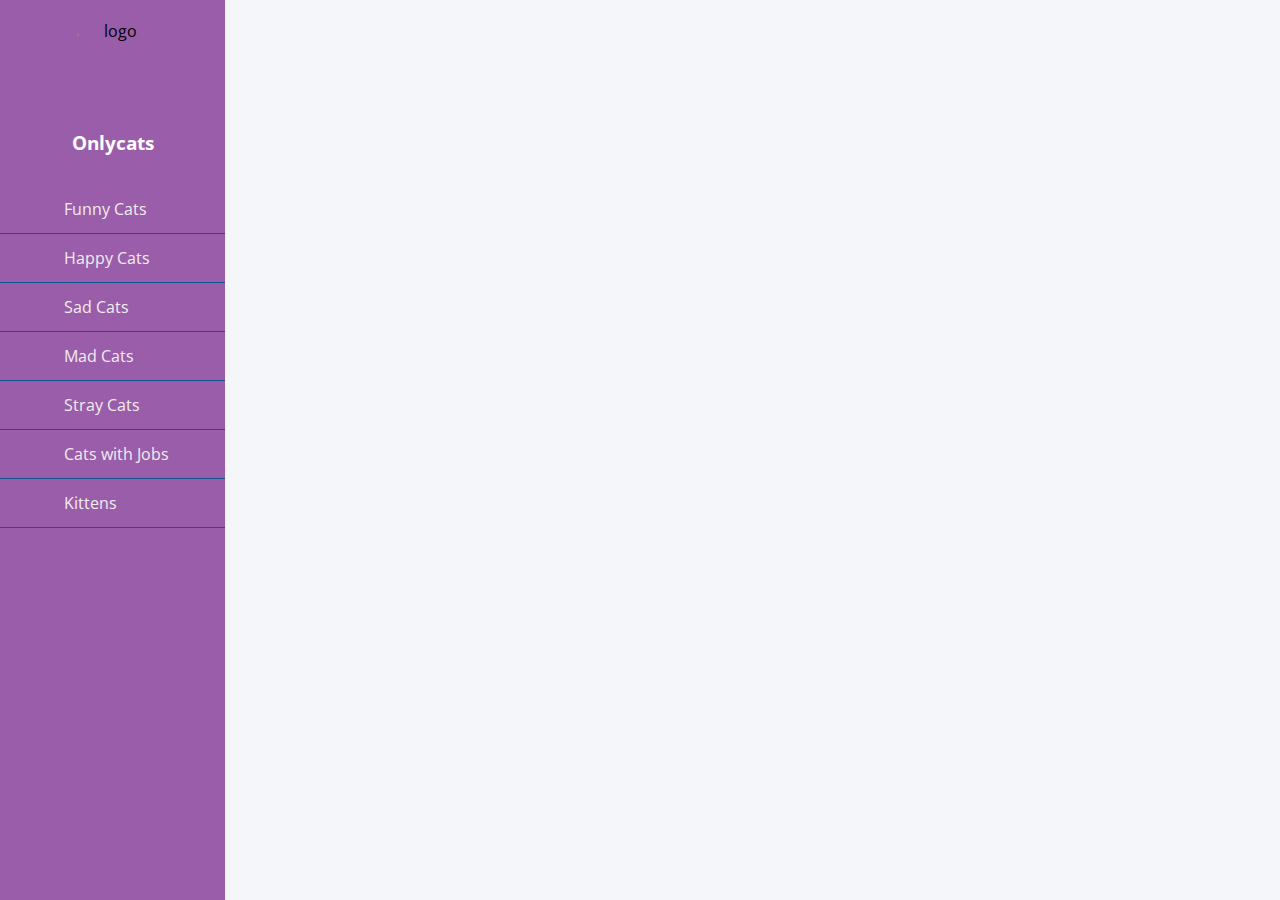
==== index.html @ 1ea44e29 "s" ====
<!DOCTYPE html>
<html lang="en">
    <head>
    <link rel="stylesheet" href="https://use.fontawesome.com/releases/v5.8.1/css/all.css">
    <meta charset="UTF-8">  
    <meta http-equiv="X-UA-Compatible" content="IE=edge">
    <meta name="viewport" content="width=device-width, initial-scale=1.0">
    <title>Onlycats</title>
    <link rel="stylesheet" href="style.css"> 
    </head>
    
    <body>
        <div class="wrapper">
            <div class="sidebar">
                    <div class="profile">
                        <img src="https://cdn.discordapp.com/attachments/641166619162181633/1072601354205417593/placeholder.png" alt="logo">
                        <h3>Onlycats</h3>
                    </div>
                    <ul>
                        <li><a href="#"> 
                            <span class="icon"><i class="fa-solid fa-cat"></i></span>
                            <span class="item">Funny Cats</span>
                        </a></li>
                        <li><a href="#">
                            <span class="icon"><i class="fa-solid fa-cat"></i></span>
                            <span class="item">Happy Cats</span>
                        </a></li>
                        <li><a href="#">
                            <span class="icon"><i class="fa-solid fa-cat"></i></span>
                            <span class="item">Sad Cats</span>
                        </a></li>
                        <li><a href="#">
                            <span class="icon"><i class="fa-solid fa-cat"></i></span>
                            <span class="item">Mad Cats</span>
                        </a></li>
                        <li><a href="#">
                            <span class="icon"><i class="fa-solid fa-cat"></i></span>
                            <span class="item">Stray Cats</span>
                        </a></li>
                        <li><a href="#">
                            <span class="icon"><i class="fa-solid fa-cat"></i></span>
                            <span class="item">Cats with Jobs</span>
                        </a></li>
                        <li><a href="#">
                            <span class="icon"><i class="fa-solid fa-cat"></i></span>
                            <span class="item">Kittens</span>
                        </a></li>
                    </ul>
            </div>
        </div> 
        
        
    </div>

    </body>
</html>
---- style.css ----
@import url('https://fonts.googleapis.com/css2?family=Open+Sans&display=swap');

*{
    list-style: none;
    text-decoration: none;
    margin: 0;
    padding: 0;
    box-sizing: border-box;
    font-family: 'Open Sans', sans-serif;
}

body{
    background: #f5f6fa;
}

.wrapper .sidebar{
    background: rgb(154, 93, 170);
    position: fixed;
    top: 0;
    left: 0;
    width: 225px;
    height: 100%;
    padding: 20px 0;
    transition: all 0.5s ease;
}

.wrapper .sidebar .profile{
    margin-bottom: 30px;
    text-align: center;
}

.wrapper .sidebar .profile img{
    display: block;
    width: 100px;
    height: 100px;
    border-radius: 50%;
    margin: 0 auto;
}

.wrapper .sidebar .profile h3{
    color: #ffffff;
    margin: 10px 0 5px;
}

.wrapper .sidebar .profile p{
    color: rgb(206, 240, 253);
    font-size: 14px;
}

.wrapper .sidebar ul li a{
    display: block;
    padding: 13px 30px;
    border-bottom: 1px solid #10558d;
    color: rgb(241, 237, 237);
    font-size: 16px;
    position: relative;
}

.wrapper .sidebar ul li a .icon{
    color: #dee4ec;
    width: 30px;
    display: inline-block;
}

.wrapper .sidebar ul li a:hover,
.wrapper .sidebar ul li a.active{
    color: #0c7db1;

    background:white;
    border-right: 2px solid rgb(5, 68, 104);
}

.wrapper .sidebar ul li a:hover .icon,
.wrapper .sidebar ul li a.active .icon{
    color: #0c7db1;
}

.wrapper .sidebar ul li a:hover:before,
.wrapper .sidebar ul li a.active:before{
    display: block;
}
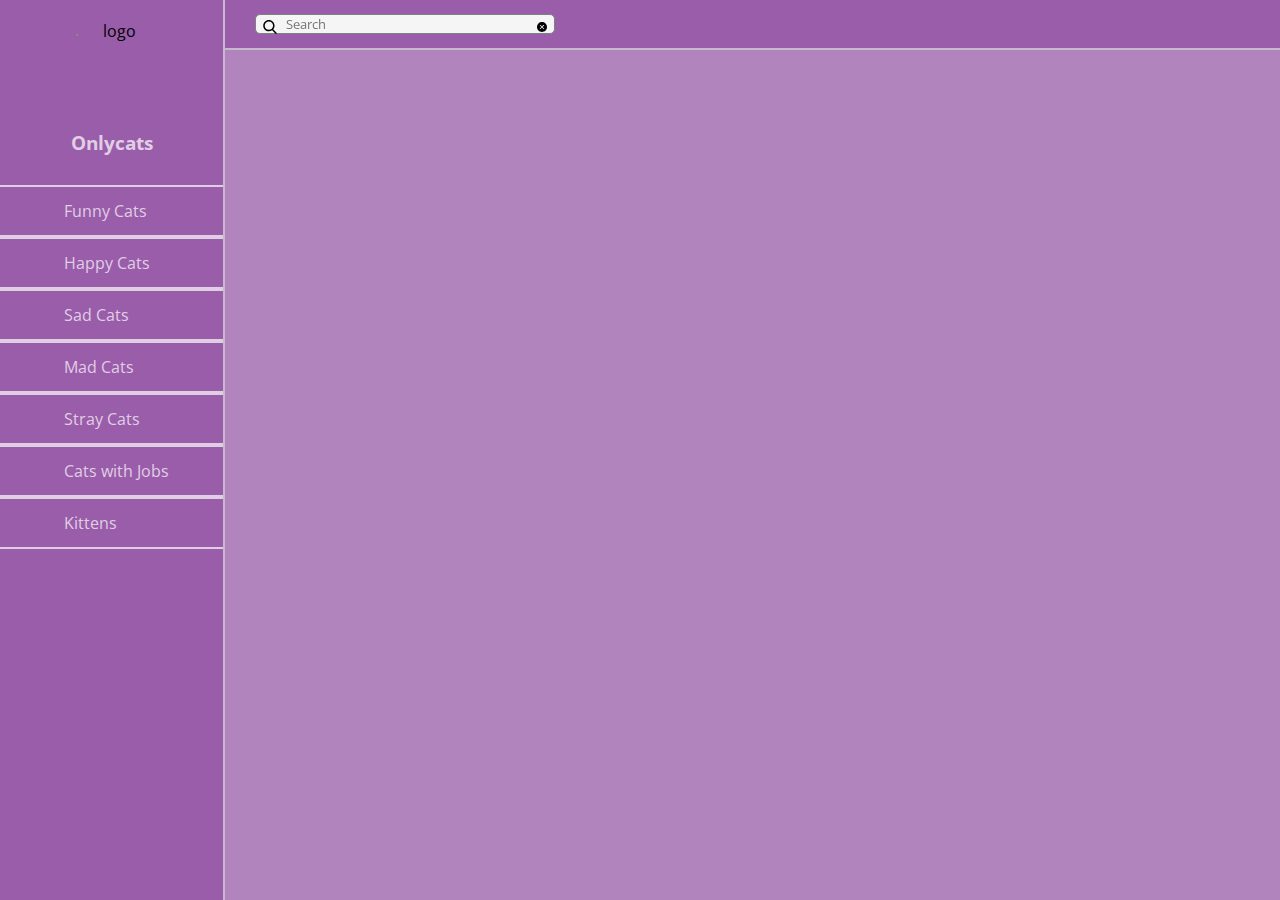
==== commit 03955949: "dd" ====
--- a/index.html
+++ b/index.html
@@ -13,7 +13,7 @@
         <div class="wrapper">
             <div class="sidebar">
                     <div class="profile">
-                        <img src="https://cdn.discordapp.com/attachments/641166619162181633/1072601354205417593/placeholder.png" alt="logo">
+                        <img src="https://i.imgur.com/dDh77fx.png" alt="logo">
                         <h3>Onlycats</h3>
                     </div>
                     <ul>
@@ -46,11 +46,68 @@
                             <span class="item">Kittens</span>
                         </a></li>
                     </ul>
+           
+                </div>
+                <nav>
+                <div class="section">
+                    <div class="top_navbar">
+                        
+                        <div class="wrapper">
+    <img class="search-icon" src="[data-uri]" />
+    <input class="search" placeholder="Search" type="text" >
+    <img class="clear-icon" src="[data-uri]" />
+  </div>  
+
+                        <div class="profile">
+                            <img src="https://i.imgur.com/9SJO7lk.png" class="user-pic" onclick="toggleMenu()">
+                        
+                            <div class="sub-menu-wrap" id="subMenu">
+                                <div class="sub-menu">
+                                    <div class="user-info">
+                                        <img src="https://i.imgur.com/9SJO7lk.png">
+                                        <h2>Sasha's Page</h2>
+                                    </div>
+                                    <hr>
+
+                                    <a href="#" class="sub-menu-link">
+                                        <img src="https://i.imgur.com/1pjL7Fo.png">
+                                        <p> Edit Profile</p>
+                                        <span>></span>
+                                    </a>
+                                    <a href="#" class="sub-menu-link">
+                                        <img src="https://i.imgur.com/1pjL7Fo.png">
+                                        <p> Settings</p>
+                                        <span>></span>
+                                    </a>
+                                    <a href="#" class="sub-menu-link">
+                                        <img src="https://i.imgur.com/1pjL7Fo.png">
+                                        <p> Help</p>
+                                        <span>></span>
+                                    </a>
+                                    <a href="#" class="sub-menu-link">
+                                        <img src="https://i.imgur.com/1pjL7Fo.png">
+                                        <p> Logout</p>
+                                        <span>></span>
+                                    </a>
+                                </div>
+                            </div>
+                    
+                    </div>
+                </div>
+                </div> 
+        
+            </nav>
             </div>
-        </div> 
-        
-        
-    </div>
 
-    </body>
+
+<script>
+let subMenu = document.getElementById("subMenu");
+
+function toggleMenu(){
+    subMenu.classList.toggle("open-menu");
+}
+
+</script>
+
+</body>
 </html>--- a/style.css
+++ b/style.css
@@ -1,5 +1,4 @@
-@import url('https://fonts.googleapis.com/css2?family=Open+Sans&display=swap');
-
+@import url('https://fonts.googleapis.com/css2?family=Open+Sans:wght@300;400;600;700;800&display=swap');
 *{
     list-style: none;
     text-decoration: none;
@@ -10,11 +9,12 @@
 }
 
 body{
-    background: #f5f6fa;
+    background: #B284BE;
 }
 
 .wrapper .sidebar{
     background: rgb(154, 93, 170);
+    border-right: 2px solid rgb(201, 185, 206);
     position: fixed;
     top: 0;
     left: 0;
@@ -38,44 +38,178 @@
 }
 
 .wrapper .sidebar .profile h3{
-    color: #ffffff;
+    color: #E0CEE5;
     margin: 10px 0 5px;
 }
 
-.wrapper .sidebar .profile p{
-    color: rgb(206, 240, 253);
-    font-size: 14px;
-}
-
 .wrapper .sidebar ul li a{
     display: block;
     padding: 13px 30px;
-    border-bottom: 1px solid #10558d;
-    color: rgb(241, 237, 237);
+    border-block: 2px solid #E0CEE5;
+    border-spacing: 0px;
+    color: rgb(224, 206, 229);
     font-size: 16px;
     position: relative;
+    font-family: 'open sans', sans-serif;
 }
 
 .wrapper .sidebar ul li a .icon{
-    color: #dee4ec;
+    color: #E0CEE5;
     width: 30px;
     display: inline-block;
 }
 
 .wrapper .sidebar ul li a:hover,
 .wrapper .sidebar ul li a.active{
-    color: #0c7db1;
-
+    color: #C9B9CE;
     background:white;
-    border-right: 2px solid rgb(5, 68, 104);
+    border-right: 2px solid rgb(201, 185, 206);
 }
 
 .wrapper .sidebar ul li a:hover .icon,
 .wrapper .sidebar ul li a.active .icon{
-    color: #0c7db1;
+    color: #C9B9CE;
 }
 
 .wrapper .sidebar ul li a:hover:before,
 .wrapper .sidebar ul li a.active:before{
     display: block;
-}+}
+
+.wrapper .section{
+    width: calc(100% - 225px);
+    margin-left: 225px;
+    transition: all 0.5s ease;
+}
+.wrapper .section .top_navbar{
+    background-color: rgb(154, 93, 170);
+    border-bottom: 2px solid rgb(201, 185, 206);
+    height: 50px;
+    display: flex;
+    align-items: center;
+    padding: 0 30px;
+}
+
+.section .top_navbar .profile img{
+    display: block;
+    width: 40px;
+    height: 40px;
+    border-radius: 50%;
+    cursor: pointer;
+    margin-left: 1000px;
+    
+}
+.sub-menu-wrap{
+    position: absolute;
+    top: 100%;
+    right: 10%;
+    width: 320px;
+    max-height: 0px;
+    overflow: hidden;
+    transition: max-height 0.5s;
+}
+.sub-menu-wrap.open-menu{
+    max-height: 400px;
+}
+
+.sub-menu{
+    background: rgb(154, 93, 170);
+    padding: 20px;
+    margin: 10px;
+
+}
+.user-info{
+    display: flex;
+    align-items: center;
+}
+.user-info h3{
+    font-weight: 500;
+}
+.user-info img{
+    width: 60px;
+    border-radius: 50%;
+    margin-right: 15px;
+}
+.sub-menu hr{
+    border: 0;
+    height: 1px;
+    width: 100%;
+    background: #E0CEE5;
+    margin: 15px 0 10px;
+}
+
+.sub-menu-link{
+    display: flex;
+    align-items: center;
+    text-decoration: none;
+    color: #E0CEE5;
+    margin: 12px 0;
+}
+.sub-menu-link p{
+    width: 100%;
+}
+.sub-menu-link img{
+width: 40px;
+background: #C9B9CE;
+border-radius: 50%;
+padding: 8px;
+margin-right: 15px;
+}
+.sub-menu-link span{
+    font-size: 22px;
+    transition: transform 0.5s;
+}
+.sub-menu-link:hover span{
+    transform: translateX(5px);
+}
+.sub-menu-link:hover p{
+    font-weight: 600;
+}
+.wrapper {
+    position: relative;
+    display: flex;
+    min-width: 300px;
+  }
+ .search-icon {
+    position: absolute;
+    top: 6px;
+    left: 8px;
+    width: 14px;
+  }
+
+  .clear-icon {
+    position: absolute;
+    top: 8px;
+    right: 8px;
+    width: 10px;
+    cursor: pointer;
+    <!-- visibility: hidden; -->
+  }
+.search {
+    border: 1px solid grey;
+    border-radius: 5px;
+    height: 20px;
+    width: 100%;
+    padding: 2px 23px 2px 30px;
+    outline: 0;
+    background-color: #f5f5f5;
+  }
+ .search:hover, .search:focus {
+    border: 1.5px solid #009688;
+    background-color: white;
+  }
+  const clearIcon = document.querySelector(".clear-icon");
+  const searchBar = document.querySelector(".search");
+
+  searchBar.addEventListener("keyup", () => {
+    if(searchBar.value && clearIcon.style.visibility != "visible"){
+      clearIcon.style.visibility = "visible";
+    } else if(!searchBar.value) {
+      clearIcon.style.visibility = "hidden";
+    }
+  });
+
+  clearIcon.addEventListener("click", () => {
+    searchBar.value = "";
+    clearIcon.style.visibility = "hidden";
+  })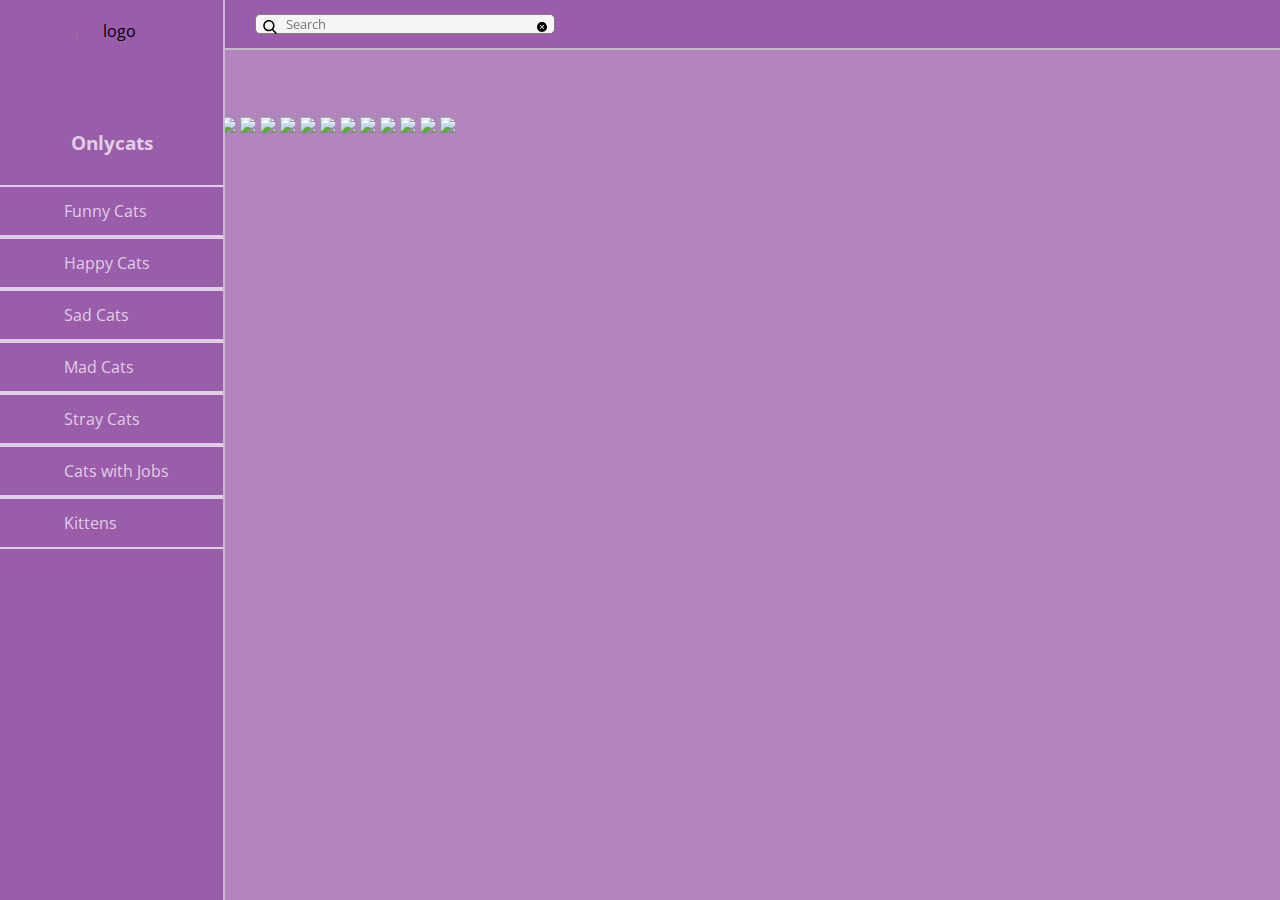
==== commit f68f370d: "m" ====
--- a/index.html
+++ b/index.html
@@ -64,28 +64,28 @@
                             <div class="sub-menu-wrap" id="subMenu">
                                 <div class="sub-menu">
                                     <div class="user-info">
-                                        <img src="https://i.imgur.com/9SJO7lk.png">
+                                        
                                         <h2>Sasha's Page</h2>
                                     </div>
                                     <hr>
 
                                     <a href="#" class="sub-menu-link">
-                                        <img src="https://i.imgur.com/1pjL7Fo.png">
+                                        
                                         <p> Edit Profile</p>
                                         <span>></span>
                                     </a>
                                     <a href="#" class="sub-menu-link">
-                                        <img src="https://i.imgur.com/1pjL7Fo.png">
+                                        
                                         <p> Settings</p>
                                         <span>></span>
                                     </a>
                                     <a href="#" class="sub-menu-link">
-                                        <img src="https://i.imgur.com/1pjL7Fo.png">
+                                        
                                         <p> Help</p>
                                         <span>></span>
                                     </a>
                                     <a href="#" class="sub-menu-link">
-                                        <img src="https://i.imgur.com/1pjL7Fo.png">
+                                        
                                         <p> Logout</p>
                                         <span>></span>
                                     </a>
@@ -94,7 +94,8 @@
                     
                     </div>
                 </div>
-                </div> 
+                </div>
+               
         
             </nav>
             </div>
@@ -109,5 +110,35 @@
 
 </script>
 
+<div id="gallery">
+  <br>
+  <br>
+  <br>
+   <img src="https://i.imgur.com/9SJO7lk.png">
+   <img src="https://imgur.com/ZdETuAx.png">
+   <img src="https://imgur.com/2sTG07f.png">
+   <img src="https://i.imgur.com/tdie122.png">
+   <img src="https://imgur.com/xdxm3Py.png">
+   <img src="https://imgur.com/AuegIj3.png">
+   <img src="https://imgur.com/nWVzex5.png">
+   <img src="https://imgur.com/xcqxRVH.png">
+   <img src="https://imgur.com/PRSIjqa.png">
+   <img src="https://imgur.com/ojHtggF.png">
+   <img src="https://imgur.com/45QMEjP.png">
+   <img src="https://imgur.com/JQweinz.png">
+   <img src="https://imgur.com/FmX57nz.png">
+   <img src="https://imgur.com/22Tp5rS.png">
+   <img src="https://imgur.com/EJvnwGN.png">
+   <img src="https://imgur.com/VDY5gWB.png">
+   <img src="https://imgur.com/n5uZ2hn.gif">
+   <img src="https://imgur.com/DOBDWa9.png">
+   <img src="https://i.imgur.com/9SJO7lk.png">
+   <img src="https://i.imgur.com/9SJO7lk.png">
+   <img src="https://i.imgur.com/9SJO7lk.png">
+   <img src="https://i.imgur.com/9SJO7lk.png">
+   <img src="https://i.imgur.com/9SJO7lk.png">
+  
+  </div>
+
 </body>
 </html>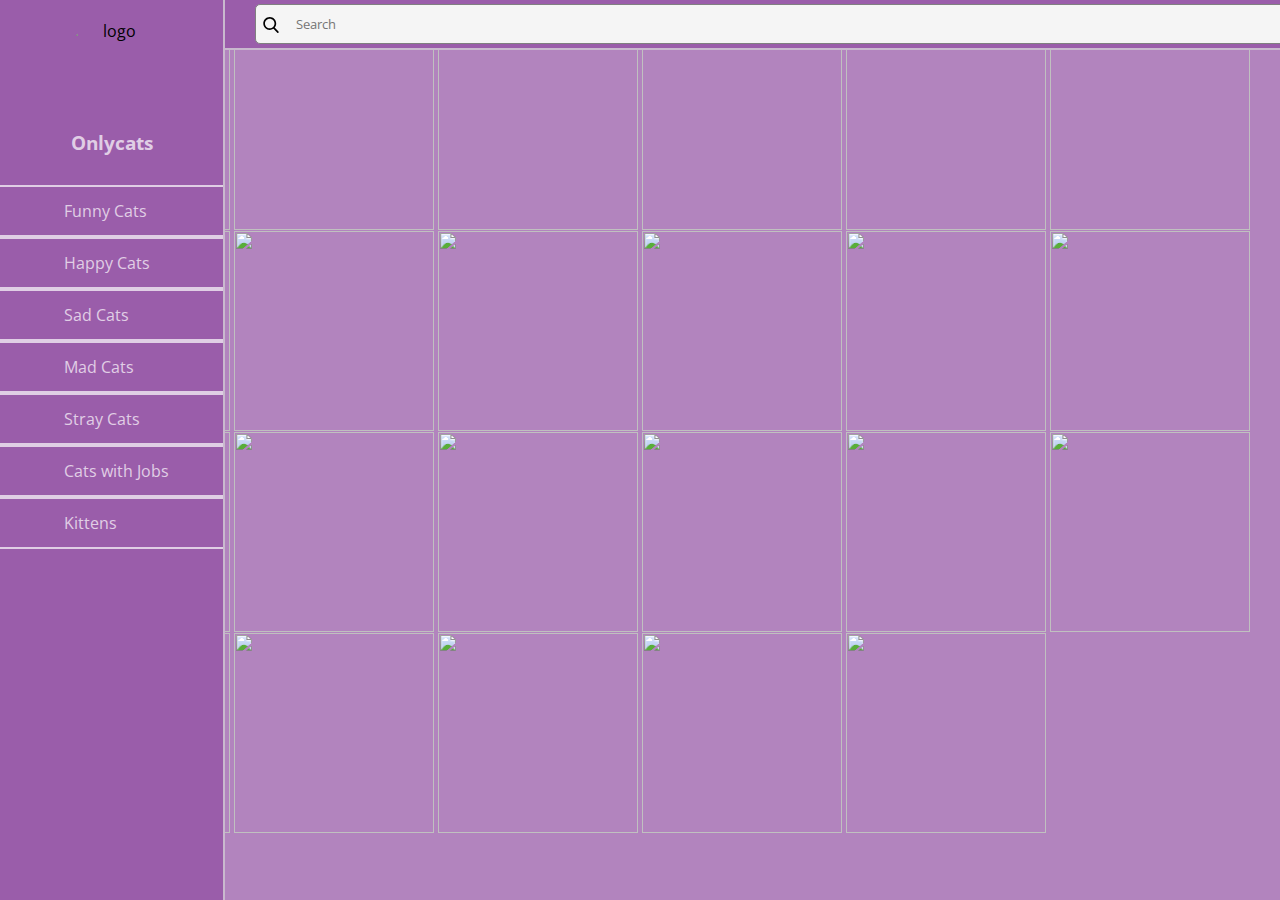
==== commit f91c5b1e: "ss" ====
--- a/index.html
+++ b/index.html
@@ -110,6 +110,7 @@
 
 </script>
 
+<div class="grid-container"> 
 <div id="gallery">
   <br>
   <br>
@@ -139,6 +140,6 @@
    <img src="https://i.imgur.com/9SJO7lk.png">
   
   </div>
-
+</div>
 </body>
 </html>--- a/style.css
+++ b/style.css
@@ -85,24 +85,32 @@
     background-color: rgb(154, 93, 170);
     border-bottom: 2px solid rgb(201, 185, 206);
     height: 50px;
+    width: 1311px;
     display: flex;
     align-items: center;
     padding: 0 30px;
+    
 }
 
 .section .top_navbar .profile img{
+    position: absolute;
+    top: 5%;
+    left: 95%;
+    right: 15;
     display: block;
     width: 40px;
     height: 40px;
     border-radius: 50%;
     cursor: pointer;
-    margin-left: 1000px;
-    
-}
+    margin-right: 0px;
+    
+    
+}
+
 .sub-menu-wrap{
-    position: absolute;
-    top: 100%;
-    right: 10%;
+    position: fixed;
+    top: 5%;
+    right: 1%;
     width: 320px;
     max-height: 0px;
     overflow: hidden;
@@ -166,31 +174,32 @@
     font-weight: 600;
 }
 .wrapper {
-    position: relative;
-    display: flex;
-    min-width: 300px;
+    position: absolute;
+    display: flex;
+    min-width: 1150px;
+    align-items: center;
   }
  .search-icon {
     position: absolute;
-    top: 6px;
+    top: 13px;
     left: 8px;
-    width: 14px;
+    width: 16px;
   }
 
   .clear-icon {
     position: absolute;
-    top: 8px;
-    right: 8px;
-    width: 10px;
+    top: 13px;
+    right: 10px;
+    width: 15px;
     cursor: pointer;
     <!-- visibility: hidden; -->
   }
 .search {
     border: 1px solid grey;
     border-radius: 5px;
-    height: 20px;
+    height: 40px;
     width: 100%;
-    padding: 2px 23px 2px 30px;
+    padding: 2px 23px 2px 40px;
     outline: 0;
     background-color: #f5f5f5;
   }
@@ -212,4 +221,26 @@
   clearIcon.addEventListener("click", () => {
     searchBar.value = "";
     clearIcon.style.visibility = "hidden";
-  })+  })
+
+  .grid-container{
+    display: grid;
+    column-count:4;
+   column-gap:5px;
+  }
+#gallery {
+    
+   padding:30px;
+   line-height:0;
+   
+}
+
+#gallery img {
+   width: 200px !important;
+   height: 200px !important;
+   margin-bottom:1px;
+}
+
+#gallery img:hover {
+   filter:grayscale(100%);
+}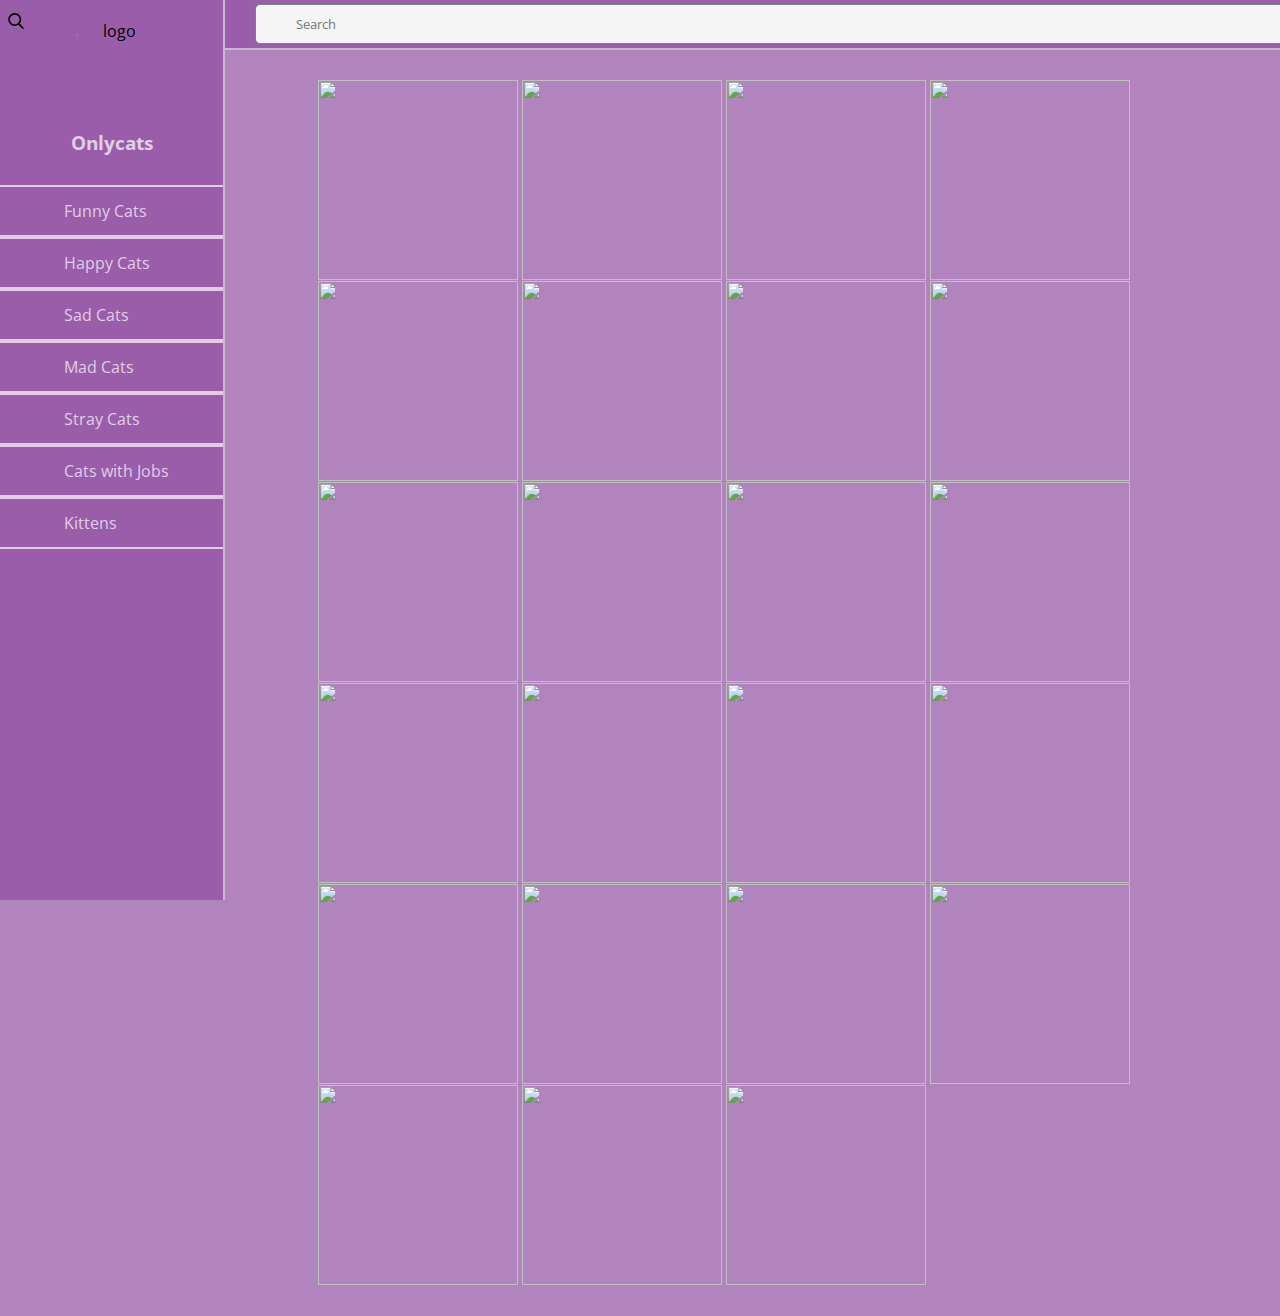
==== commit 8aa47d46: "aa" ====
--- a/index.html
+++ b/index.html
@@ -1,145 +1,153 @@
 <!DOCTYPE html>
 <html lang="en">
-    <head>
+
+<head>
     <link rel="stylesheet" href="https://use.fontawesome.com/releases/v5.8.1/css/all.css">
-    <meta charset="UTF-8">  
+    <meta charset="UTF-8">
     <meta http-equiv="X-UA-Compatible" content="IE=edge">
     <meta name="viewport" content="width=device-width, initial-scale=1.0">
     <title>Onlycats</title>
-    <link rel="stylesheet" href="style.css"> 
-    </head>
-    
-    <body>
-        <div class="wrapper">
-            <div class="sidebar">
+    <link rel="stylesheet" href="style.css">
+</head>
+
+<body>
+    <div class="wrapper">
+        <div class="sidebar">
+            <div class="profile">
+                <img src="https://i.imgur.com/dDh77fx.png" alt="logo">
+                <h3>Onlycats</h3>
+            </div>
+            <ul>
+                <li><a href="#">
+                        <span class="icon"><i class="fa-solid fa-cat"></i></span>
+                        <span class="item">Funny Cats</span>
+                    </a></li>
+                <li><a href="#">
+                        <span class="icon"><i class="fa-solid fa-cat"></i></span>
+                        <span class="item">Happy Cats</span>
+                    </a></li>
+                <li><a href="#">
+                        <span class="icon"><i class="fa-solid fa-cat"></i></span>
+                        <span class="item">Sad Cats</span>
+                    </a></li>
+                <li><a href="#">
+                        <span class="icon"><i class="fa-solid fa-cat"></i></span>
+                        <span class="item">Mad Cats</span>
+                    </a></li>
+                <li><a href="#">
+                        <span class="icon"><i class="fa-solid fa-cat"></i></span>
+                        <span class="item">Stray Cats</span>
+                    </a></li>
+                <li><a href="#">
+                        <span class="icon"><i class="fa-solid fa-cat"></i></span>
+                        <span class="item">Cats with Jobs</span>
+                    </a></li>
+                <li><a href="#">
+                        <span class="icon"><i class="fa-solid fa-cat"></i></span>
+                        <span class="item">Kittens</span>
+                    </a></li>
+            </ul>
+
+        </div>
+        <nav>
+            <div class="section">
+                <div class="top_navbar">
+
+                    <div class="wrapper">
+                        <img class="search-icon"
+                            src="[data-uri]" />
+                        <input class="search" placeholder="Search" type="text">
+                        <img class="clear-icon"
+                            src="[data-uri]" />
+                    </div>
+
                     <div class="profile">
-                        <img src="https://i.imgur.com/dDh77fx.png" alt="logo">
-                        <h3>Onlycats</h3>
-                    </div>
-                    <ul>
-                        <li><a href="#"> 
-                            <span class="icon"><i class="fa-solid fa-cat"></i></span>
-                            <span class="item">Funny Cats</span>
-                        </a></li>
-                        <li><a href="#">
-                            <span class="icon"><i class="fa-solid fa-cat"></i></span>
-                            <span class="item">Happy Cats</span>
-                        </a></li>
-                        <li><a href="#">
-                            <span class="icon"><i class="fa-solid fa-cat"></i></span>
-                            <span class="item">Sad Cats</span>
-                        </a></li>
-                        <li><a href="#">
-                            <span class="icon"><i class="fa-solid fa-cat"></i></span>
-                            <span class="item">Mad Cats</span>
-                        </a></li>
-                        <li><a href="#">
-                            <span class="icon"><i class="fa-solid fa-cat"></i></span>
-                            <span class="item">Stray Cats</span>
-                        </a></li>
-                        <li><a href="#">
-                            <span class="icon"><i class="fa-solid fa-cat"></i></span>
-                            <span class="item">Cats with Jobs</span>
-                        </a></li>
-                        <li><a href="#">
-                            <span class="icon"><i class="fa-solid fa-cat"></i></span>
-                            <span class="item">Kittens</span>
-                        </a></li>
-                    </ul>
-           
-                </div>
-                <nav>
-                <div class="section">
-                    <div class="top_navbar">
-                        
-                        <div class="wrapper">
-    <img class="search-icon" src="[data-uri]" />
-    <input class="search" placeholder="Search" type="text" >
-    <img class="clear-icon" src="[data-uri]" />
-  </div>  
+                        <img src="https://i.imgur.com/9SJO7lk.png" class="user-pic" onclick="toggleMenu()">
 
-                        <div class="profile">
-                            <img src="https://i.imgur.com/9SJO7lk.png" class="user-pic" onclick="toggleMenu()">
-                        
-                            <div class="sub-menu-wrap" id="subMenu">
-                                <div class="sub-menu">
-                                    <div class="user-info">
-                                        
-                                        <h2>Sasha's Page</h2>
-                                    </div>
-                                    <hr>
+                        <div class="sub-menu-wrap" id="subMenu">
+                            <div class="sub-menu">
+                                <div class="user-info">
+                                    <img src="https://i.imgur.com/uJPeSBw.png">
+                                    <h2>Sasha's Page</h2>
+                                </div>
+                                <hr>
 
-                                    <a href="#" class="sub-menu-link">
-                                        
-                                        <p> Edit Profile</p>
-                                        <span>></span>
-                                    </a>
-                                    <a href="#" class="sub-menu-link">
-                                        
-                                        <p> Settings</p>
-                                        <span>></span>
-                                    </a>
-                                    <a href="#" class="sub-menu-link">
-                                        
-                                        <p> Help</p>
-                                        <span>></span>
-                                    </a>
-                                    <a href="#" class="sub-menu-link">
-                                        
-                                        <p> Logout</p>
-                                        <span>></span>
-                                    </a>
-                                </div>
+                                <a href="#" class="sub-menu-link">
+                                    <img src="https://i.imgur.com/1pjL7Fo.png">
+
+                                    <p> Edit Profile</p>
+                                    <span>></span>
+                                </a>
+                                <a href="#" class="sub-menu-link">
+                                    <img src="https://i.imgur.com/1pjL7Fo.png">
+
+                                    <p> Settings</p>
+                                    <span>></span>
+                                </a>
+                                <a href="#" class="sub-menu-link">
+                                    <img src="https://i.imgur.com/1pjL7Fo.png">
+
+                                    <p> Help</p>
+                                    <span>></span>
+                                </a>
+                                <a href="#" class="sub-menu-link">
+                                    <img src="https://i.imgur.com/1pjL7Fo.png">
+
+                                    <p> Logout</p>
+                                    <span>></span>
+                                </a>
                             </div>
-                    
+                        </div>
+
                     </div>
                 </div>
-                </div>
-               
-        
-            </nav>
             </div>
 
 
-<script>
-let subMenu = document.getElementById("subMenu");
+        </nav>
+    </div>
 
-function toggleMenu(){
-    subMenu.classList.toggle("open-menu");
-}
 
-</script>
+    <script>
+        let subMenu = document.getElementById("subMenu");
 
-<div class="grid-container"> 
-<div id="gallery">
-  <br>
-  <br>
-  <br>
-   <img src="https://i.imgur.com/9SJO7lk.png">
-   <img src="https://imgur.com/ZdETuAx.png">
-   <img src="https://imgur.com/2sTG07f.png">
-   <img src="https://i.imgur.com/tdie122.png">
-   <img src="https://imgur.com/xdxm3Py.png">
-   <img src="https://imgur.com/AuegIj3.png">
-   <img src="https://imgur.com/nWVzex5.png">
-   <img src="https://imgur.com/xcqxRVH.png">
-   <img src="https://imgur.com/PRSIjqa.png">
-   <img src="https://imgur.com/ojHtggF.png">
-   <img src="https://imgur.com/45QMEjP.png">
-   <img src="https://imgur.com/JQweinz.png">
-   <img src="https://imgur.com/FmX57nz.png">
-   <img src="https://imgur.com/22Tp5rS.png">
-   <img src="https://imgur.com/EJvnwGN.png">
-   <img src="https://imgur.com/VDY5gWB.png">
-   <img src="https://imgur.com/n5uZ2hn.gif">
-   <img src="https://imgur.com/DOBDWa9.png">
-   <img src="https://i.imgur.com/9SJO7lk.png">
-   <img src="https://i.imgur.com/9SJO7lk.png">
-   <img src="https://i.imgur.com/9SJO7lk.png">
-   <img src="https://i.imgur.com/9SJO7lk.png">
-   <img src="https://i.imgur.com/9SJO7lk.png">
-  
-  </div>
-</div>
+        function toggleMenu() {
+            subMenu.classList.toggle("open-menu");
+        }
+
+    </script>
+
+    <div class="grid-container">
+        <div id="gallery">
+            <br>
+            <br>
+            <br>
+            <img src="https://i.imgur.com/9SJO7lk.png">
+            <img src="https://imgur.com/ZdETuAx.png">
+            <img src="https://imgur.com/2sTG07f.png">
+            <img src="https://i.imgur.com/tdie122.png">
+            <img src="https://imgur.com/xdxm3Py.png">
+            <img src="https://imgur.com/AuegIj3.png">
+            <img src="https://imgur.com/nWVzex5.png">
+            <img src="https://imgur.com/xcqxRVH.png">
+            <img src="https://imgur.com/PRSIjqa.png">
+            <img src="https://imgur.com/ojHtggF.png">
+            <img src="https://imgur.com/45QMEjP.png">
+            <img src="https://imgur.com/JQweinz.png">
+            <img src="https://imgur.com/FmX57nz.png">
+            <img src="https://imgur.com/22Tp5rS.png">
+            <img src="https://imgur.com/EJvnwGN.png">
+            <img src="https://imgur.com/VDY5gWB.png">
+            <img src="https://imgur.com/n5uZ2hn.gif">
+            <img src="https://imgur.com/DOBDWa9.png">
+            <img src="https://i.imgur.com/9SJO7lk.png">
+            <img src="https://i.imgur.com/9SJO7lk.png">
+            <img src="https://i.imgur.com/9SJO7lk.png">
+            <img src="https://i.imgur.com/9SJO7lk.png">
+            <img src="https://i.imgur.com/9SJO7lk.png">
+
+        </div>
+    </div>
 </body>
+
 </html>--- a/style.css
+++ b/style.css
@@ -81,20 +81,35 @@
     margin-left: 225px;
     transition: all 0.5s ease;
 }
-.wrapper .section .top_navbar{
+/* .wrapper {
+
+}
+.section{
+
+}  */
+.top_navbar{
     background-color: rgb(154, 93, 170);
     border-bottom: 2px solid rgb(201, 185, 206);
     height: 50px;
-    width: 1311px;
+    width: 100%;
     display: flex;
     align-items: center;
     padding: 0 30px;
     
 }
 
-.section .top_navbar .profile img{
-    position: absolute;
-    top: 5%;
+/* .section {
+
+}
+
+.top_navbar {
+
+}
+.profile{
+
+}  */
+.user-pic{
+   top: 5%;
     left: 95%;
     right: 15;
     display: block;
@@ -174,7 +189,6 @@
     font-weight: 600;
 }
 .wrapper {
-    position: absolute;
     display: flex;
     min-width: 1150px;
     align-items: center;
@@ -192,7 +206,7 @@
     right: 10px;
     width: 15px;
     cursor: pointer;
-    <!-- visibility: hidden; -->
+    visibility: hidden;
   }
 .search {
     border: 1px solid grey;
@@ -209,7 +223,6 @@
   }
   const clearIcon = document.querySelector(".clear-icon");
   const searchBar = document.querySelector(".search");
-
   searchBar.addEventListener("keyup", () => {
     if(searchBar.value && clearIcon.style.visibility != "visible"){
       clearIcon.style.visibility = "visible";
@@ -232,6 +245,7 @@
     
    padding:30px;
    line-height:0;
+   margin-left: 22.5%;
    
 }
 
